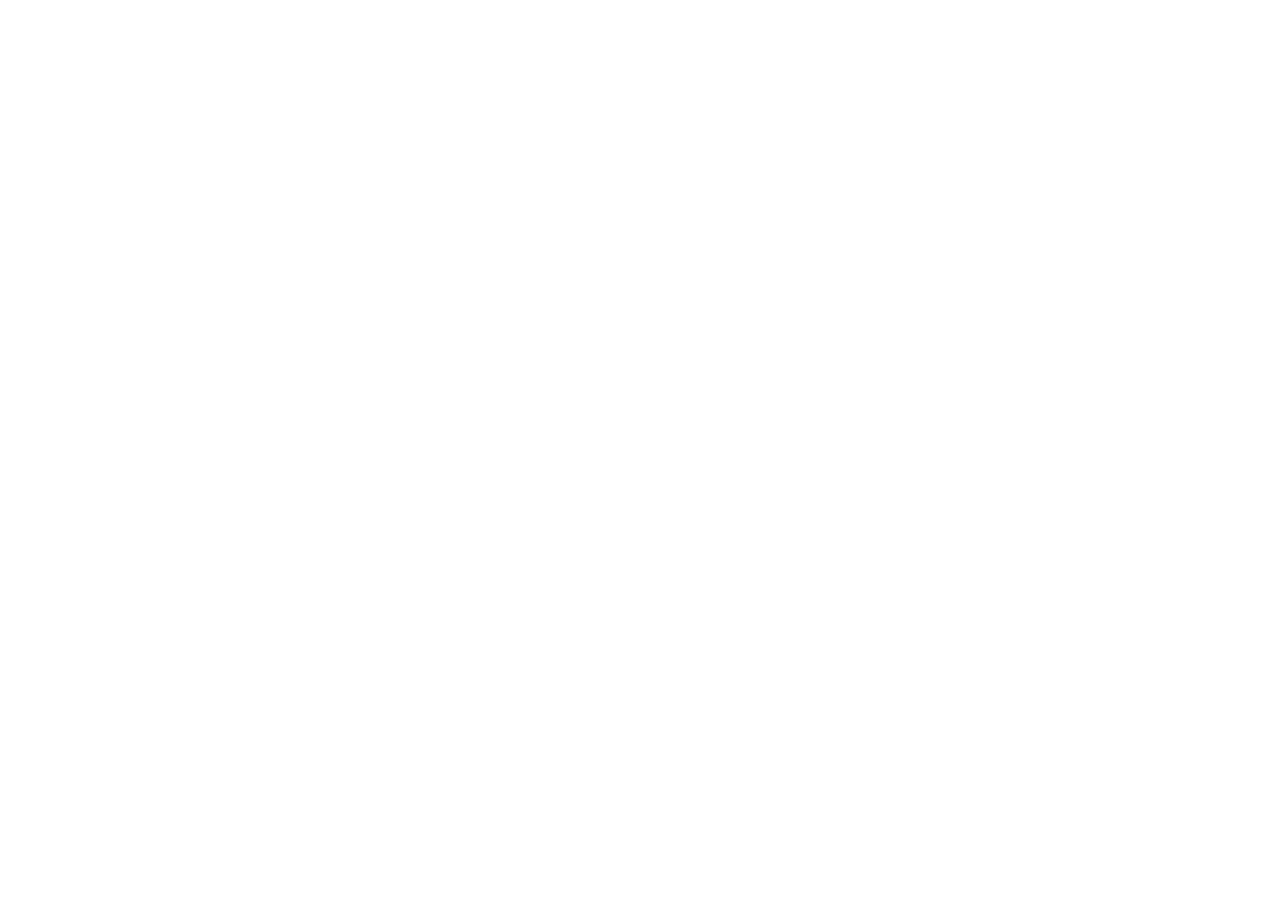
==== dataset.html @ 556922a9 "JSON DATA" ====
<!DOCTYPE html>
<html lang="en">
<head>
    <meta charset="utf-8">
    <title>D3 Page Template</title>
    <link rel="stylesheet" href="index.css">
    <script src="https://d3js.org/d3.v4.min.js"></script>
    <script src="https://d3js.org/d3-geo-projection.v2.min.js"></script>
    <script src="https://d3js.org/d3-scale-chromatic.v1.min.js"></script>
</head>
<body>

<script type="text/javascript">



/*
    var rowConverter = function (d) {
        return {
            report_date: d.report_date, //No conversion
            province: d.province,
            health_zone: d.health_zone,
            confirmed_cases: d.confirmed_cases
        };
    };

    d3.json("data/csvjson.json", rowConverter, function (data) {
        d3.select("body").selectAll("p")
            .data(data)
            .enter()
            .append("p")
            .text(function (d) {
                if (d.confirmed_cases>100)
                    console.log(d.report_date+","+d.province+","+d.health_zone+"||"+d.confirmed_cases);

            })
    });
*/
    d3.json("data/csvjson.json", function(json) {
        for (var i = 0; i < json.length; i++){

            if (json[i].confirmed_cases>100){
                console.log(json[i].report_date);
                console.log(json[i].province);
                console.log(json[i].health_zone);
                console.log(json[i].confirmed_cases);
            }


        }
    });



</script>
</body>
</html>
---- index.css ----
.chart div {
    font: 10px sans-serif;
    background-color: steelblue;
    text-align: right;
    padding: 3px;
    margin: 1px;
    color: white;
}

div.bar{
    display: inline-block;
    width: 20px;
    height: 75px;
    margin-right: 2px;
    background-color: teal;
}
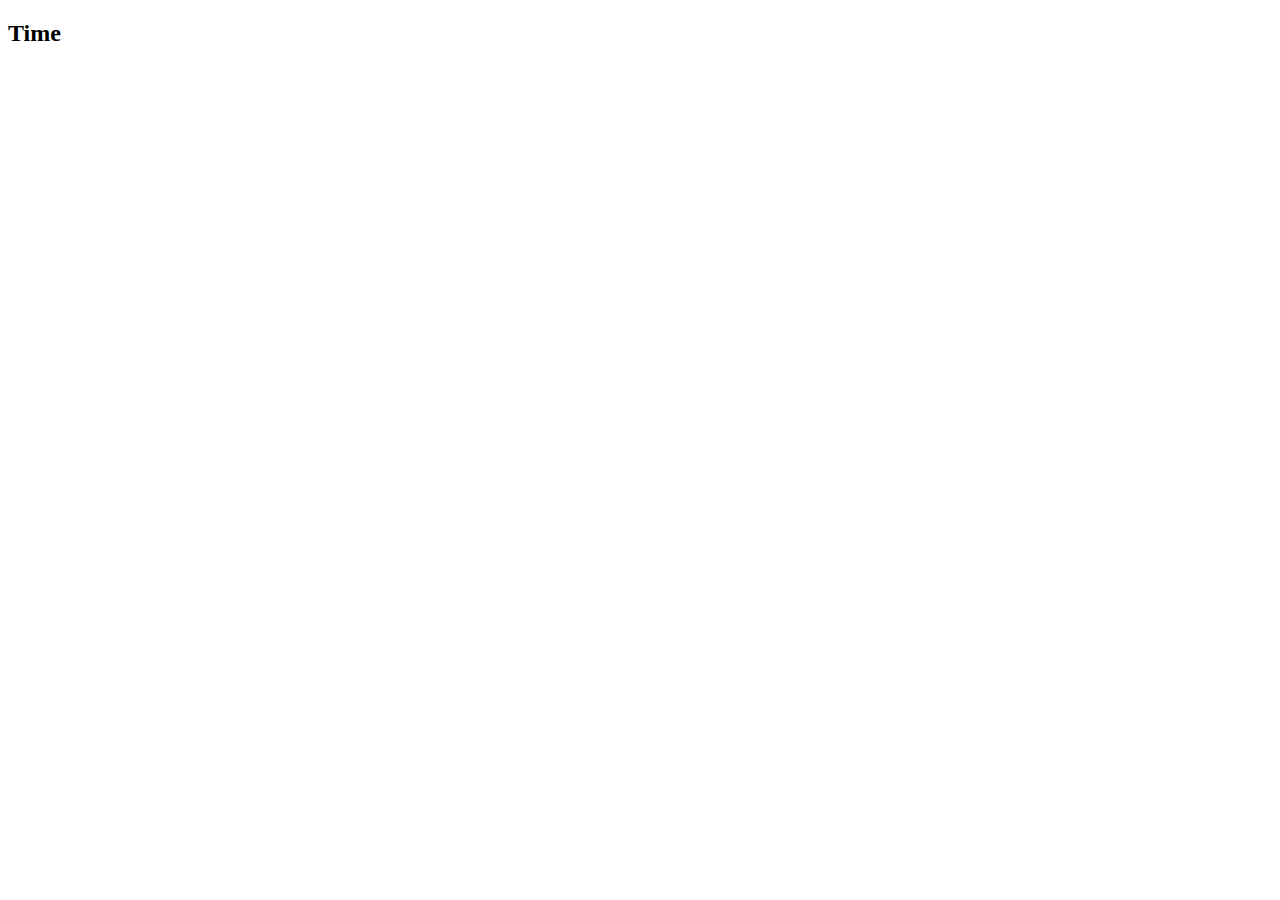
==== commit 7bf1b4cb: "Slider added to the map" ====
--- a/dataset.html
+++ b/dataset.html
@@ -7,9 +7,22 @@
     <script src="https://d3js.org/d3.v4.min.js"></script>
     <script src="https://d3js.org/d3-geo-projection.v2.min.js"></script>
     <script src="https://d3js.org/d3-scale-chromatic.v1.min.js"></script>
+    <script src="https://unpkg.com/d3-simple-slider"></script>
 </head>
 <body>
 
+<div class="container">
+
+    <h2>Time</h2>
+    <div class="row align-items-center">
+        <div class="col-sm-2"><p id="value-time"></p></div>
+        <div class="col-sm"><div id="slider-time"></div></div>
+    </div>
+
+</div>
+
+<script type="text/javascript" src="data/congocountries.js"></script>
+<script src="js/moment.min.js"></script>
 <script type="text/javascript">
 
 
@@ -36,20 +49,89 @@
             })
     });
 */
-    d3.json("data/csvjson.json", function(json) {
-        for (var i = 0; i < json.length; i++){
-
-            if (json[i].confirmed_cases>100){
-                console.log(json[i].report_date);
-                console.log(json[i].province);
-                console.log(json[i].health_zone);
-                console.log(json[i].confirmed_cases);
-            }
 
 
-        }
+/*
+function data(test) {
+    for (let j = 0; j < statesData.features.length; j++)
+    {
+       // statesData.features[0].properties.confirmed_case = test;
+
+    }
+
+   // console.log("BELIJAT: "+statesData.features[14].properties.name);
+
+}
+*/
+
+// Time
+var dataTime = d3.range(0, 4).map(function(d) {
+    return new Date(2017 + d, 1, 1);
+});
+
+var sliderTime = d3
+    .sliderBottom()
+    .min(d3.min(dataTime))
+    .max(d3.max(dataTime))
+    .step(1000 * 60 * 60 * 24 * 365)
+    .width(300)
+    .tickFormat(d3.timeFormat('%Y'))
+    .tickValues(dataTime)
+    .default(new Date(2017, 1, 1))
+    .on('start', val => {
+        d3.select('p#value-time').text(d3.timeFormat('%Y')(val));
+        let yWrapper = moment(val).format("YYYY");
+        console.log("JERRYYY: " +yWrapper);
+        sortData("North Kivu", yWrapper, "07");
+
     });
 
+
+
+
+var gTime = d3
+    .select('div#slider-time')
+    .append('svg')
+    .attr('width', 500)
+    .attr('height', 100)
+    .append('g')
+    .attr('transform', 'translate(30,30)');
+
+gTime.call(sliderTime);
+
+d3.select('p#value-time').text(d3.timeFormat('%Y')(sliderTime.value()));
+
+
+let summe = 0;
+//sortData("Ituri", "2019", "07");
+function sortData(pro, year, month){
+
+    d3.json("data/csvjson.json", function(json) {
+
+        for (let i = 0; i < json.length; i++){
+            // statesData.features[j].properties.confirmed_case = 0;
+            if (json[i].confirmed_cases>500){
+                let d = new Date(json[i].report_date);
+                let dayWrapper = moment(d).format("DD");
+                let monthWrapper = moment(d).format("MM");
+                let yearWrapper = moment(d).format("YYYY");
+                let datum = moment(d).format("DD-MM-YYYY");
+                // console.log("Datum: " +dayWrapper + "-" + monthWrapper + "-" + yearWrapper + " == " + json[i].province)
+                if(json[i].province === pro && yearWrapper === year && monthWrapper === month){
+
+                    summe += json[i].confirmed_cases;
+
+                    //console.log(statesData.features[j].properties.confirmed_cases)
+
+                    //  console.log(json[i].confirmed_cases + "==" + datum + " " + json[i].province);
+
+                }
+            }
+        }
+        //data(summe);
+        console.log(summe)
+    });
+}
 
 
 </script>
